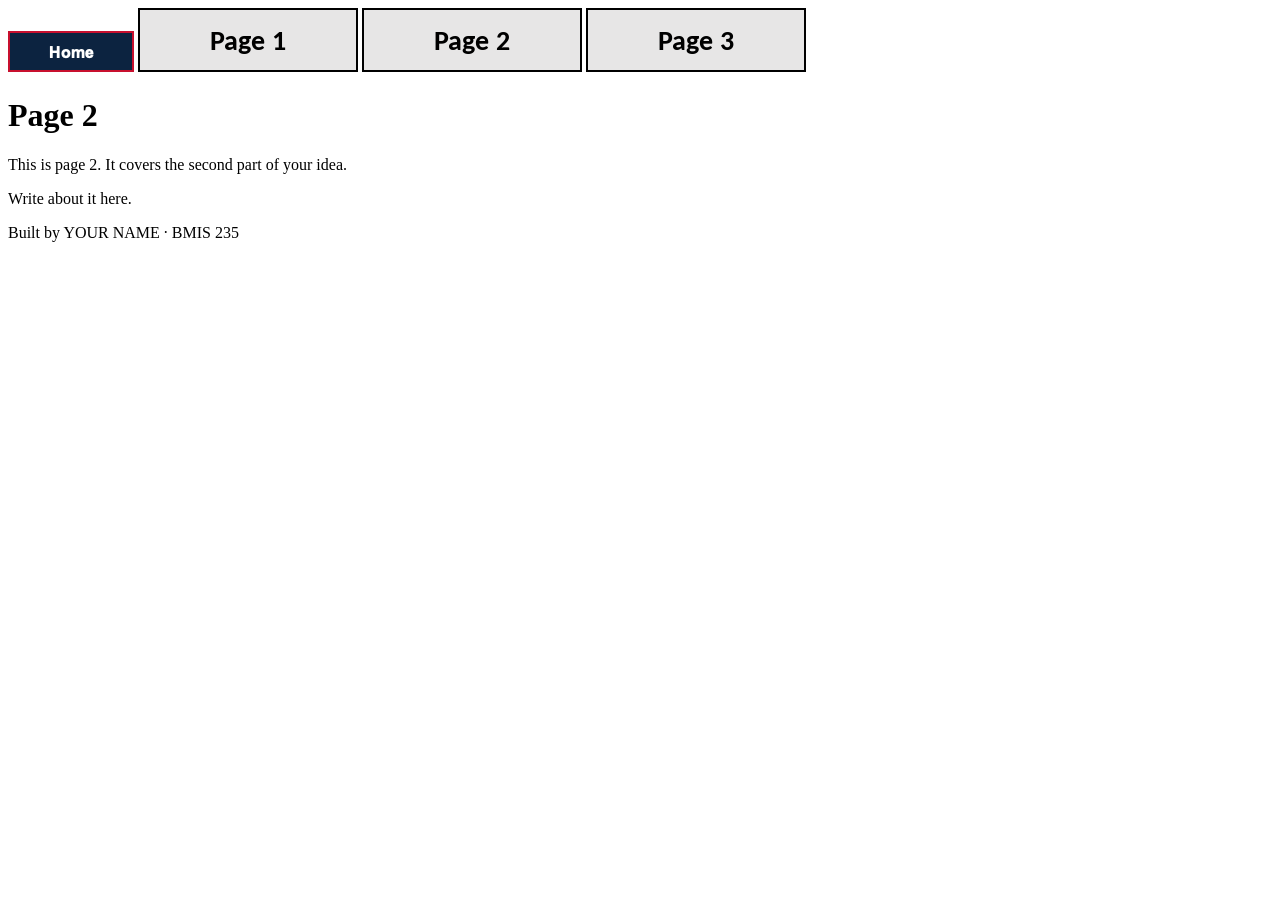
==== flexor-pronator.html @ ae2ae8de "Rename page2 to flexor-pronator" ====
<!DOCTYPE html>
<!--
  Author: YOUR NAME
  GU username: YOUR-GU-USERNAME
  Course: BMIS 235 - HTML-3
-->
<html lang="en">
<head>
<meta charset="utf-8">
<meta name="author" content="YOUR NAME">
<title>Page 2</title>

<!-- this one line connects the page to the stylesheet -->
<link rel="stylesheet" href="styles.css">
</head>
<body>

<!-- ===== MENU ============================================================
     The menu is four links. Each link wraps an image instead of words.
     Build it once on this page, check that every link works,
     then copy the whole <nav> block and paste it over the menu on the
     other three pages, so every page has the exact same menu.
     ===================================================================== -->
<nav>
    <a href="index.html"><img src="img/home.png" alt="Home"></a>
    <a href="page1.html"><img src="img/page1.png" alt="Page 1"></a>
    <a href="page2.html"><img src="img/page2.png" alt="Page 2"></a>
    <a href="page3.html"><img src="img/page3.png" alt="Page 3"></a>
</nav>

<h1>Page 2</h1>
<p>This is page 2. It covers the second part of your idea.</p>
<p>Write about it here.</p>

<!-- Footer: fill in your name -->
<footer>Built by YOUR NAME &middot; BMIS 235</footer>

</body>
</html>
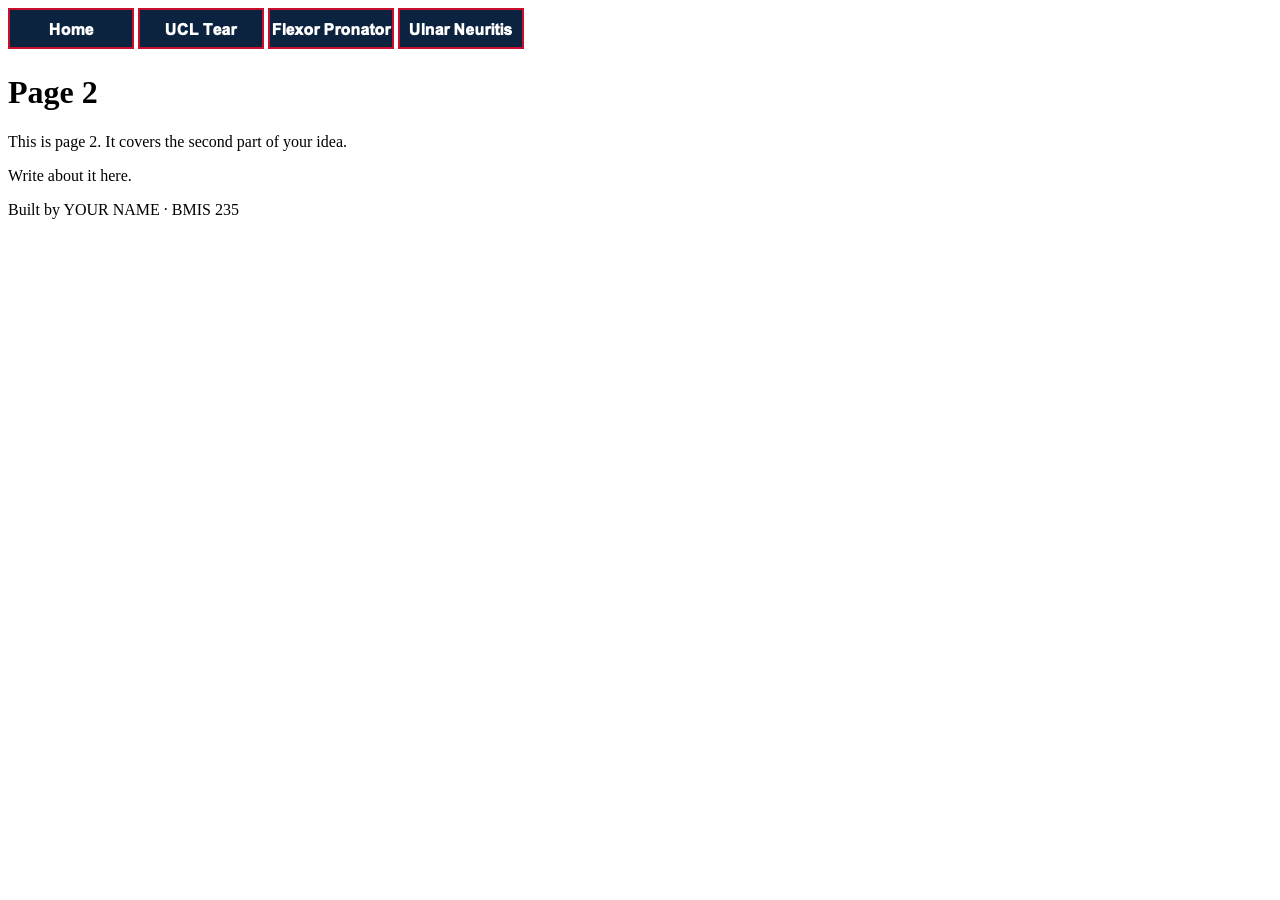
==== commit 33524b3a: "Copy the working menu to the flexor pronator page" ====
--- a/flexor-pronator.html
+++ b/flexor-pronator.html
@@ -23,9 +23,9 @@
      ===================================================================== -->
 <nav>
     <a href="index.html"><img src="img/home.png" alt="Home"></a>
-    <a href="page1.html"><img src="img/page1.png" alt="Page 1"></a>
-    <a href="page2.html"><img src="img/page2.png" alt="Page 2"></a>
-    <a href="page3.html"><img src="img/page3.png" alt="Page 3"></a>
+    <a href="ucl.html"><img src="img/ucl.png" alt="UCL Tear"></a>
+    <a href="flexor-pronator.html"><img src="img/flexor-pronator.png" alt="Flexor Pronator"></a>
+    <a href="ulnar-neuritis.html"><img src="img/ulnar-neuritis.png" alt="Ulnar Neuritis"></a>
 </nav>
 
 <h1>Page 2</h1>
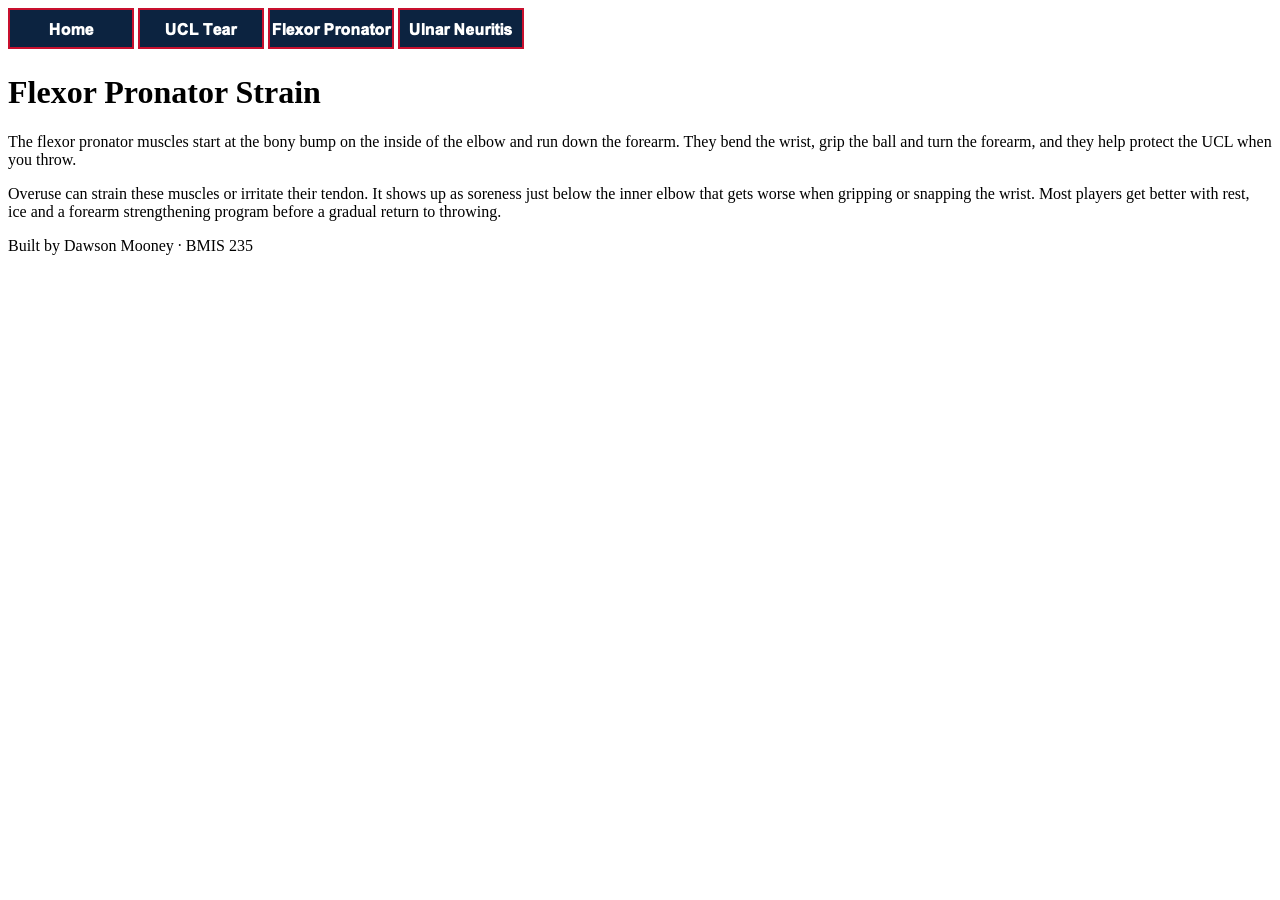
==== commit 96c791f3: "Write the flexor pronator page" ====
--- a/flexor-pronator.html
+++ b/flexor-pronator.html
@@ -1,14 +1,14 @@
 <!DOCTYPE html>
 <!--
-  Author: YOUR NAME
+  Author: Dawson Mooney
   GU username: YOUR-GU-USERNAME
   Course: BMIS 235 - HTML-3
 -->
 <html lang="en">
 <head>
 <meta charset="utf-8">
-<meta name="author" content="YOUR NAME">
-<title>Page 2</title>
+<meta name="author" content="Dawson Mooney">
+<title>Flexor Pronator Strain</title>
 
 <!-- this one line connects the page to the stylesheet -->
 <link rel="stylesheet" href="styles.css">
@@ -28,12 +28,12 @@
     <a href="ulnar-neuritis.html"><img src="img/ulnar-neuritis.png" alt="Ulnar Neuritis"></a>
 </nav>
 
-<h1>Page 2</h1>
-<p>This is page 2. It covers the second part of your idea.</p>
-<p>Write about it here.</p>
+<h1>Flexor Pronator Strain</h1>
+<p>The flexor pronator muscles start at the bony bump on the inside of the elbow and run down the forearm. They bend the wrist, grip the ball and turn the forearm, and they help protect the UCL when you throw.</p>
+<p>Overuse can strain these muscles or irritate their tendon. It shows up as soreness just below the inner elbow that gets worse when gripping or snapping the wrist. Most players get better with rest, ice and a forearm strengthening program before a gradual return to throwing.</p>
 
 <!-- Footer: fill in your name -->
-<footer>Built by YOUR NAME &middot; BMIS 235</footer>
+<footer>Built by Dawson Mooney &middot; BMIS 235</footer>
 
 </body>
 </html>
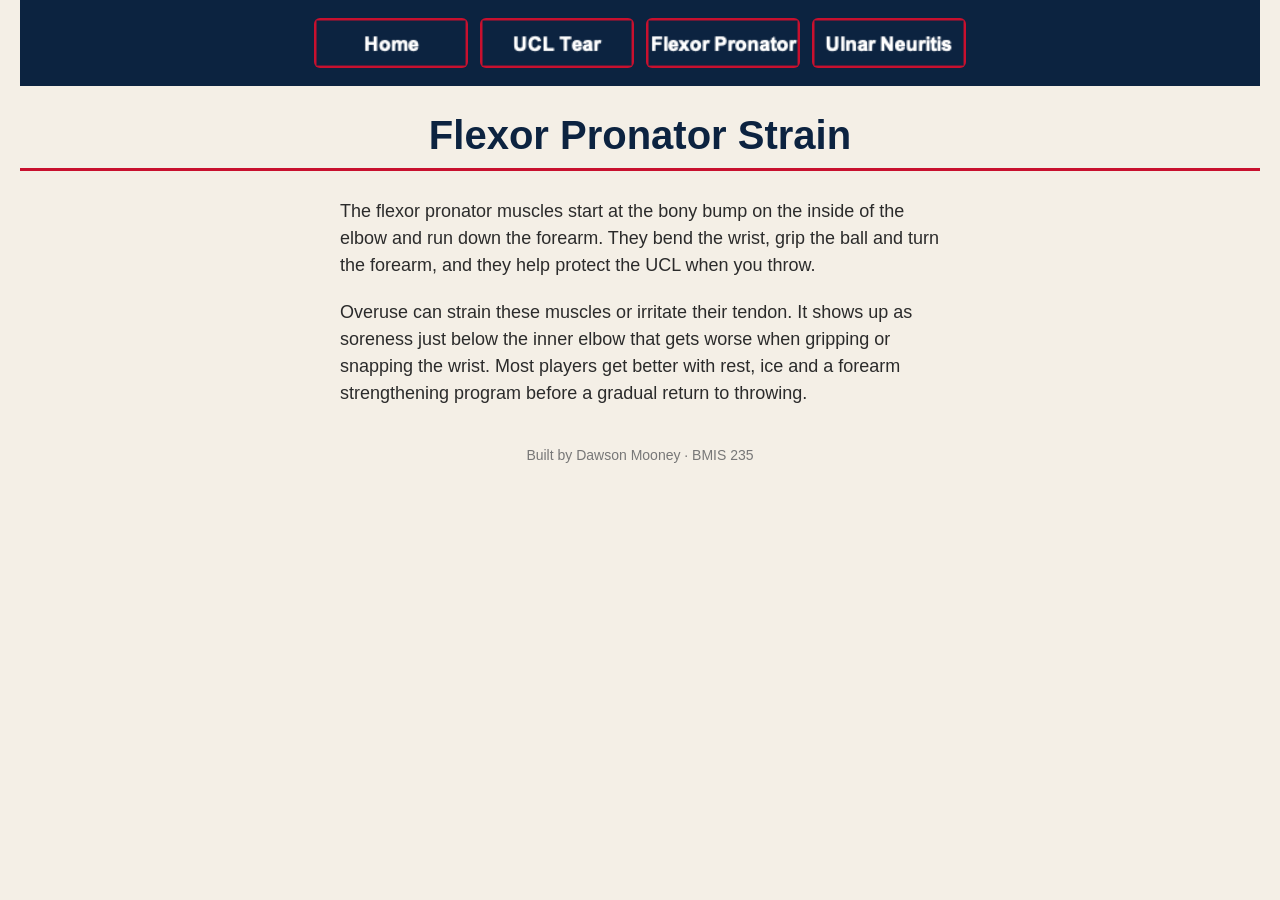
==== commit 8464bcbb: "Add my GU username to the flexor pronator page" ====
--- a/flexor-pronator.html
+++ b/flexor-pronator.html
@@ -1,7 +1,7 @@
 <!DOCTYPE html>
 <!--
   Author: Dawson Mooney
-  GU username: YOUR-GU-USERNAME
+  GU username: dmooney3
   Course: BMIS 235 - HTML-3
 -->
 <html lang="en">
--- a/styles.css
+++ b/styles.css
@@ -0,0 +1,72 @@
+/* =====================================================================
+   styles.css  ·  YOUR BRAND
+   ---------------------------------------------------------------------
+   This one file is your brand guide. Every page that links to it gets
+   the same font, the same colors and the same spacing.
+   Change a color here once, and every page changes.
+
+   Use the same font and colors you picked for your Excel menu images,
+   so the menu and the pages look like one brand.
+   ===================================================================== */
+
+body {
+    font-family: Arial, Helvetica, sans-serif;
+    background-color: #f4efe6;
+    color: #2b2b2b;
+    margin: 0;
+    padding: 0 20px 40px 20px;
+}
+
+/* the menu at the top of every page */
+nav {
+    background-color: #0C2340;
+    padding: 14px;
+    text-align: center;
+}
+
+/* every image inside the menu is forced to the same height.
+   If your images still look different sizes, their WIDTHS are
+   different: go back to Excel and make every cell the same size. */
+nav img {
+    height: 50px;
+    margin: 4px;
+    vertical-align: middle;
+}
+
+/* no underline or border around the image links */
+nav a {
+    text-decoration: none;
+}
+
+h1 {
+    color: #0C2340;
+    text-align: center;
+    font-size: 40px;
+}
+
+p {
+    max-width: 600px;
+    margin: 20px auto;
+    font-size: 18px;
+    line-height: 1.5;
+}
+
+footer {
+    text-align: center;
+    font-size: 14px;
+    color: #777777;
+    margin-top: 40px;
+}
+
+nav img {
+    border-radius: 6px;
+}
+
+a:hover {
+    color: #C8102E;
+}
+
+h1 {
+    border-bottom: 3px solid #C8102E;
+    padding-bottom: 10px;
+}
